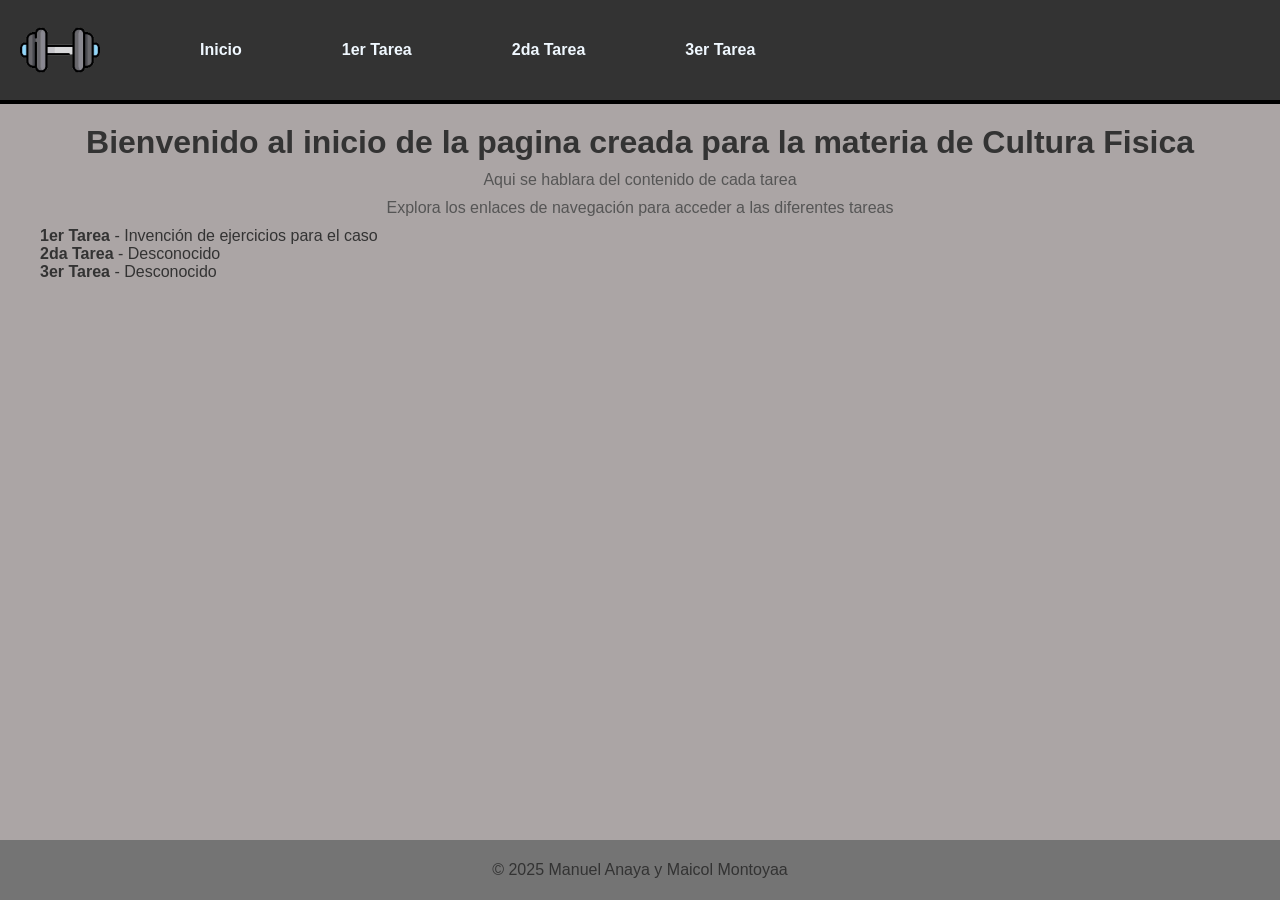
==== index.html @ 6b013495 "Cultura Física" ====
<!DOCTYPE html>
<html lang="es">
<head>
    <meta charset="UTF-8">
    <meta name="viewport" content="width=device-width, initial-scale=1.0">
    <title>Cultura Fisica - Manuel Anaya y Maicol Montoyaa</title>
    <link rel="stylesheet" href="index.css">
    <link rel="shortcut icon" href="assets/img/pesa-bg.ico" type="image/x-icon">  
</head>
<body>
    <header>
        <img src="assets/img/pesa-bg.png" alt="">
        <nav>
            <ul>
                <li><a href="index.html">Inicio</a></li>
                <li><a href="1er Tarea.html">1er Tarea</a></li>
                <li><a href="2daTarea.html">2da Tarea</a></li>
                <li><a href="3erTarea.html">3er Tarea</a></li>
            </ul>
        </nav>
    </header>
    <main>
        <h1>Bienvenido al inicio de la pagina creada para la materia de Cultura Fisica</h1>
        <p class="Inicio">Aqui se hablara del contenido de cada tarea</p>
        <p class="Inicio">Explora los enlaces de navegación para acceder a las diferentes tareas</p>
        <ol>
            <li><a href="1er Tarea.html">1er Tarea</a> - Invención de ejercicios para el caso</li>
            <li><a href="2daTarea.html">2da Tarea</a> - Desconocido</li>
            <li><a href="3erTarea.html">3er Tarea</a> - Desconocido</li>
        </ol>
    </main>
    <footer>
        <p class="footer">&copy; 2025 Manuel Anaya y Maicol Montoyaa</p>
    </footer> 
</body>
</html>
---- index.css ----
* {
    margin: 0;
    padding: 0;
    box-sizing: border-box;
}
.container {
    height: auto;
    overflow: visible;
}
body {
    font-family: Arial, sans-serif;
    background-color: #aba5a5;
    color: #333;
    padding-bottom: 80px;
}
header {
    background-color: #333;
    display: flex;
    align-items: center; 
    
    padding: 10px 20px;
    border-bottom: solid 4px #000;
}
header img {
    height: 80px;
}
nav ul {
    list-style: none;
    display: flex;
}
nav ul li {
    margin-left: 100px;
}
nav ul li a {
    color: aliceblue;
    text-decoration: none;
    font-weight: bold;
    transition: color 0.4s ease;
}
nav ul li a:hover {
    color: #ffcc00;
}


ol li a{
    color: #333;
    text-decoration: none;
    font-weight: bold;
    transition: color 0.4s ease;
    margin-left: 40px;
}
ol li a:hover {
    color: #ffcc00;
}

/* estilos de texto */

h1 {
    text-align: center;
    margin-top: 20px;
    color: #333;
}
h2 {
    text-align: left;
    margin-left: 20px;
    margin-top: 20px;
    color: #333;
}
h4 {
    text-align: left;
    margin-left: 20px;
    color: #6c6c6c;
}
p.Inicio {
    text-align: center;
    margin: 10px 0;
    color: #555;
}
p.pt1 {
    text-align: left;
    margin-top: 10px;
    margin-left: 40px;
    margin-right: 100px;
    color: #555;
}
p.pt2 {
    text-align: left;
    font-size: 20px;
    margin-left: 30px;
    margin-top: 10px;
    color: #555;
}
p.pt3 {
    text-align: left;
    margin-left: 30px;
    margin-right: 30px;
    margin-top: 15px;
    color: #555;
}
p.pt1-1 {
    text-align: left;
    margin-left: 30px;
    margin-right: 30px;
    margin-top: 15px;
    color: #555;
}
p.footer {
    position: fixed;
    bottom: 0;
    width: 100%;
    background-color: #747474;
    padding: 15px;
    min-height: 60px;
    display: flex;
    align-items: center;
    justify-content: center;
    z-index: 1000;
}
/* Fin de estilos texto*/
/*Imagenes Tarea 1*/
.galeria{
    display: flex;
    justify-content: center;
    flex-wrap: wrap;
    gap: 20px;
    margin-top: 20px;
}
.galeria2{
    display: flex;
    justify-content: center;
    height: 400px;
    margin-top: 10px;
}
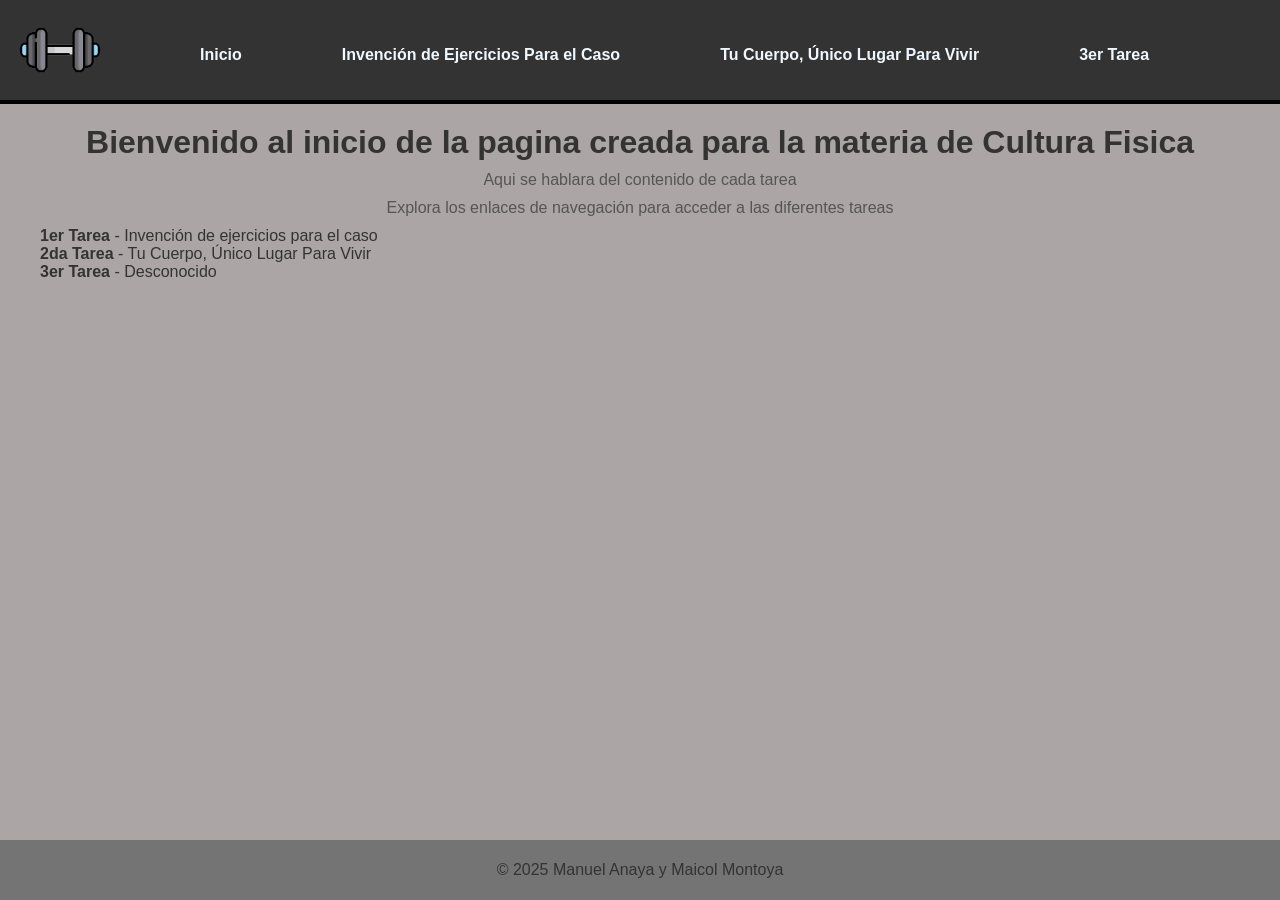
==== commit 5455bac7: "Cambios para 2da Tarea" ====
--- a/index.html
+++ b/index.html
@@ -13,8 +13,8 @@
         <nav>
             <ul>
                 <li><a href="index.html">Inicio</a></li>
-                <li><a href="1er Tarea.html">1er Tarea</a></li>
-                <li><a href="2daTarea.html">2da Tarea</a></li>
+                <li><a href="1er Tarea.html">Invención de Ejercicios Para el Caso</a></li>
+                <li><a href="2daTarea.html">Tu Cuerpo, Único Lugar Para Vivir</a></li>
                 <li><a href="3erTarea.html">3er Tarea</a></li>
             </ul>
         </nav>
@@ -25,12 +25,12 @@
         <p class="Inicio">Explora los enlaces de navegación para acceder a las diferentes tareas</p>
         <ol>
             <li><a href="1er Tarea.html">1er Tarea</a> - Invención de ejercicios para el caso</li>
-            <li><a href="2daTarea.html">2da Tarea</a> - Desconocido</li>
+            <li><a href="2daTarea.html">2da Tarea</a> - Tu Cuerpo, Único Lugar Para Vivir</li>
             <li><a href="3erTarea.html">3er Tarea</a> - Desconocido</li>
         </ol>
     </main>
     <footer>
-        <p class="footer">&copy; 2025 Manuel Anaya y Maicol Montoyaa</p>
+        <p class="footer">&copy; 2025 Manuel Anaya y Maicol Montoya</p>
     </footer> 
 </body>
 </html>
--- a/index.css
+++ b/index.css
@@ -9,7 +9,7 @@
 }
 body {
     font-family: Arial, sans-serif;
-    background-color: #aba5a5;
+    background-color: rgb(171, 165, 165);
     color: #333;
     padding-bottom: 80px;
 }
@@ -130,4 +130,20 @@
     justify-content: center;
     height: 400px;
     margin-top: 10px;
+}
+.galeria3{
+    display: flex;
+    justify-content: center;
+    flex-wrap: wrap;
+    border-radius: 20px;
+    margin: 5px;
+    height: 200px;
+
+}
+
+/*Lista*/
+ul li {
+    margin-left: 40px;
+    margin-top: 10px;
+    color: #555;
 }
